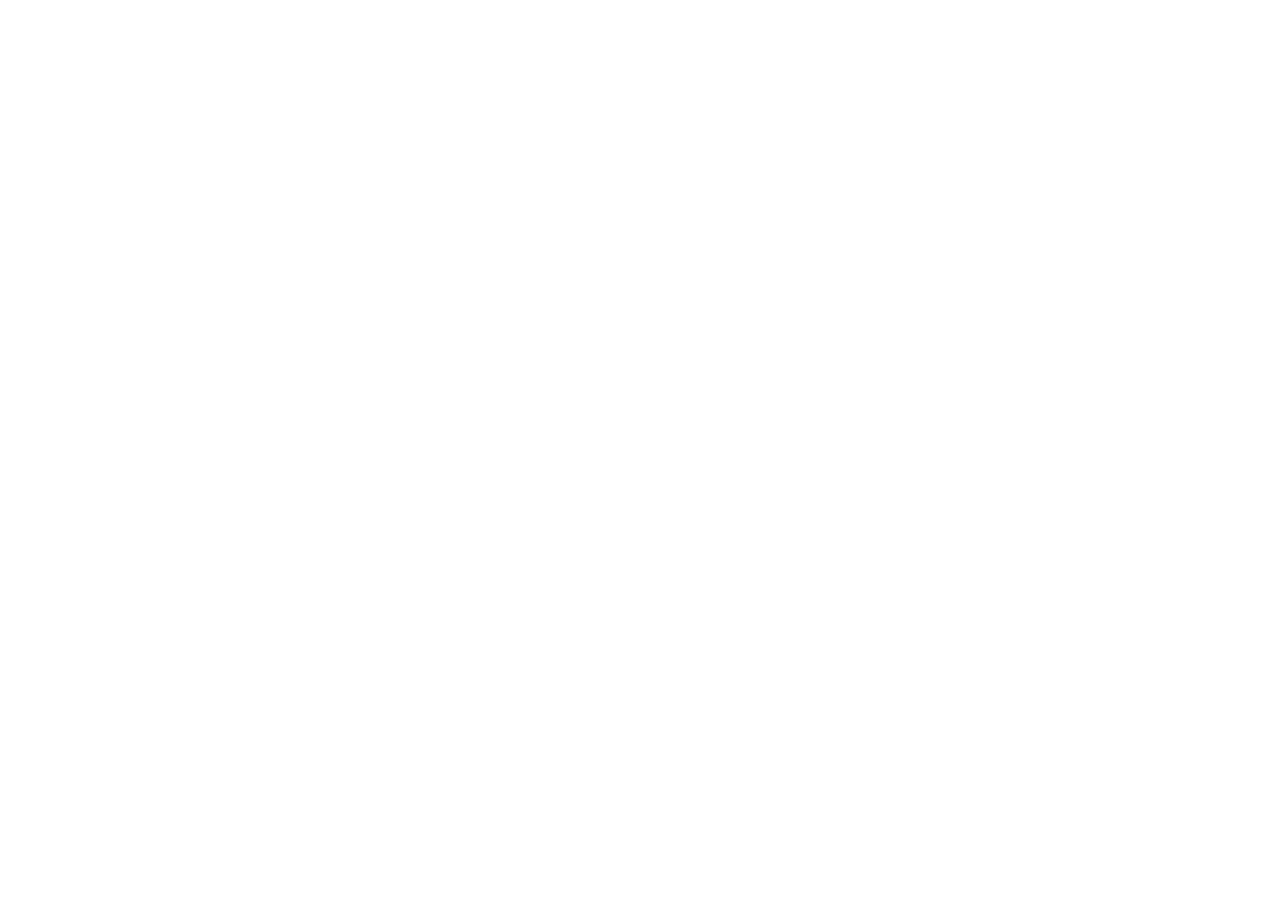
==== index.html @ 9f0cacec "Commit primero" ====
<!DOCTYPE html>
<html lang="en">
<head>
    <meta charset="UTF-8">
    <meta http-equiv="X-UA-Compatible" content="IE=edge">
    <meta name="viewport" content="width=device-width, initial-scale=1.0">
    <title>Document</title>
</head>
<body>
    
</body>
</html>
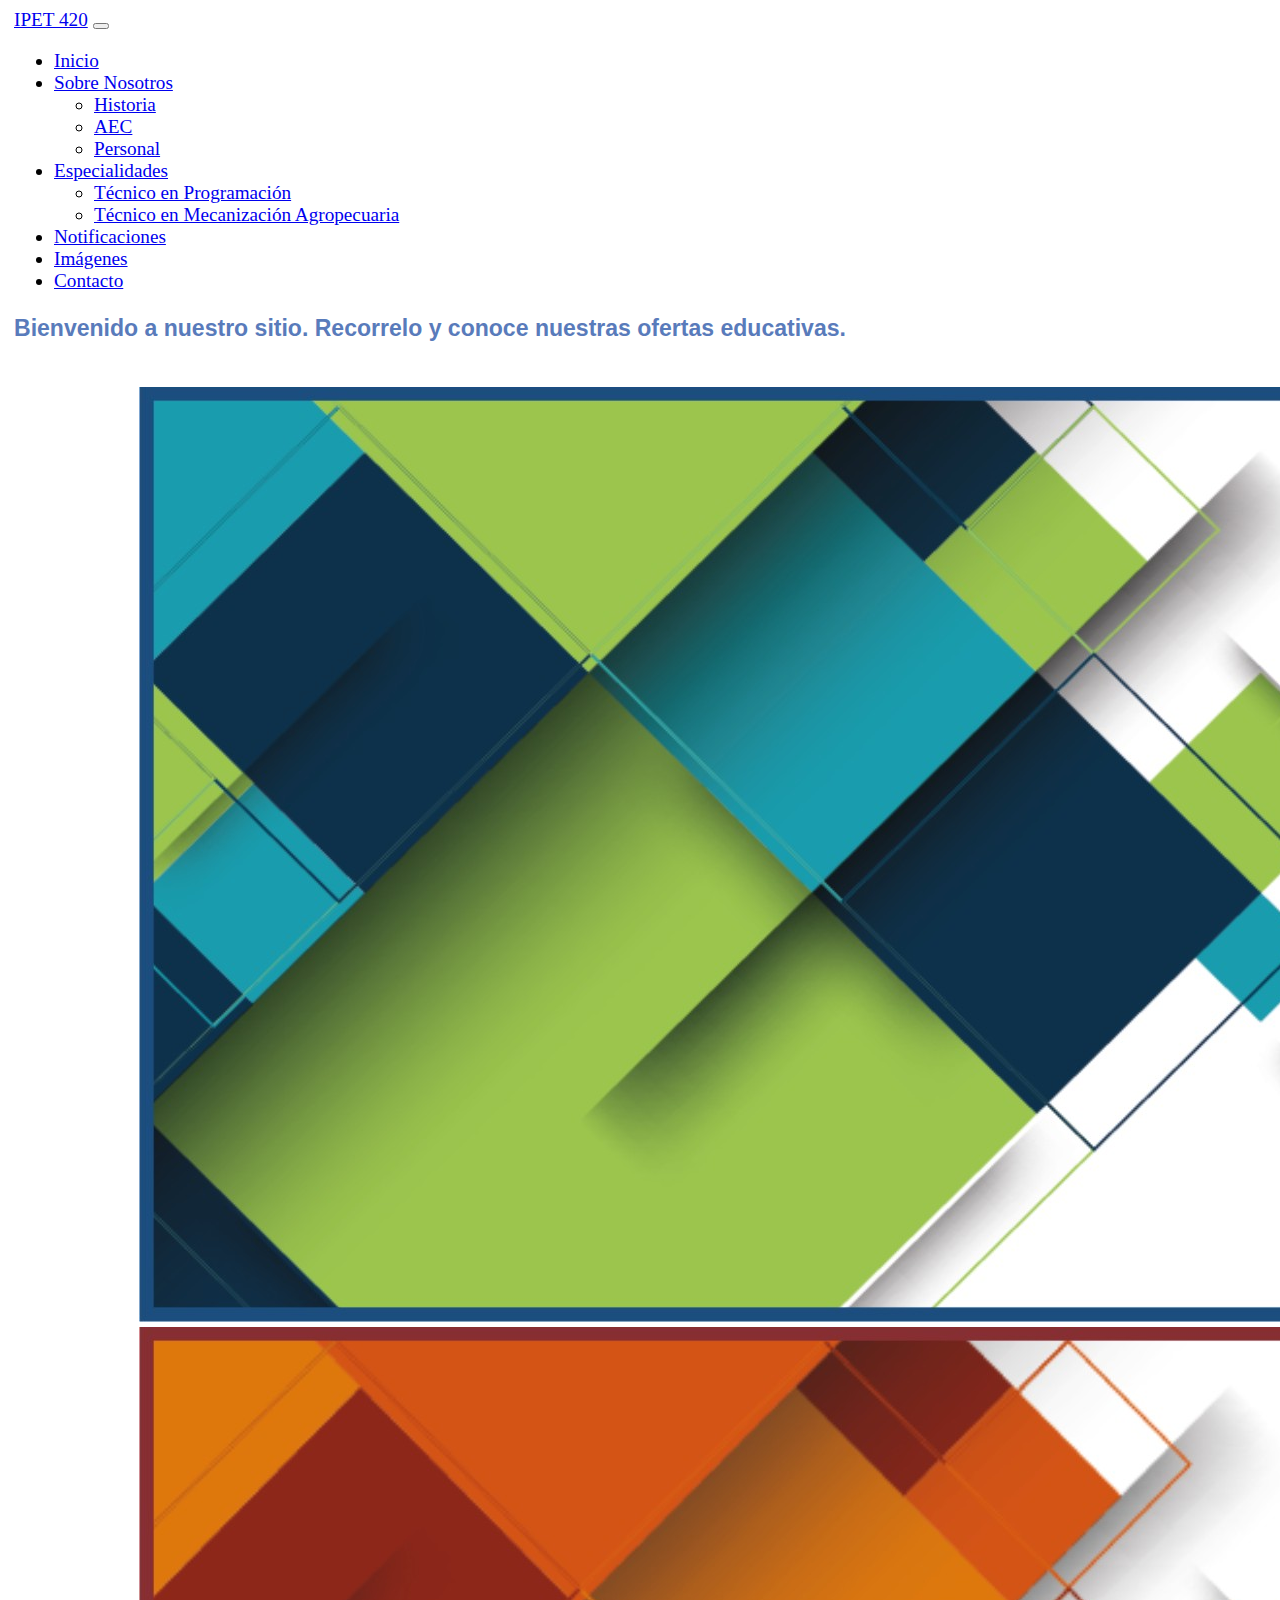
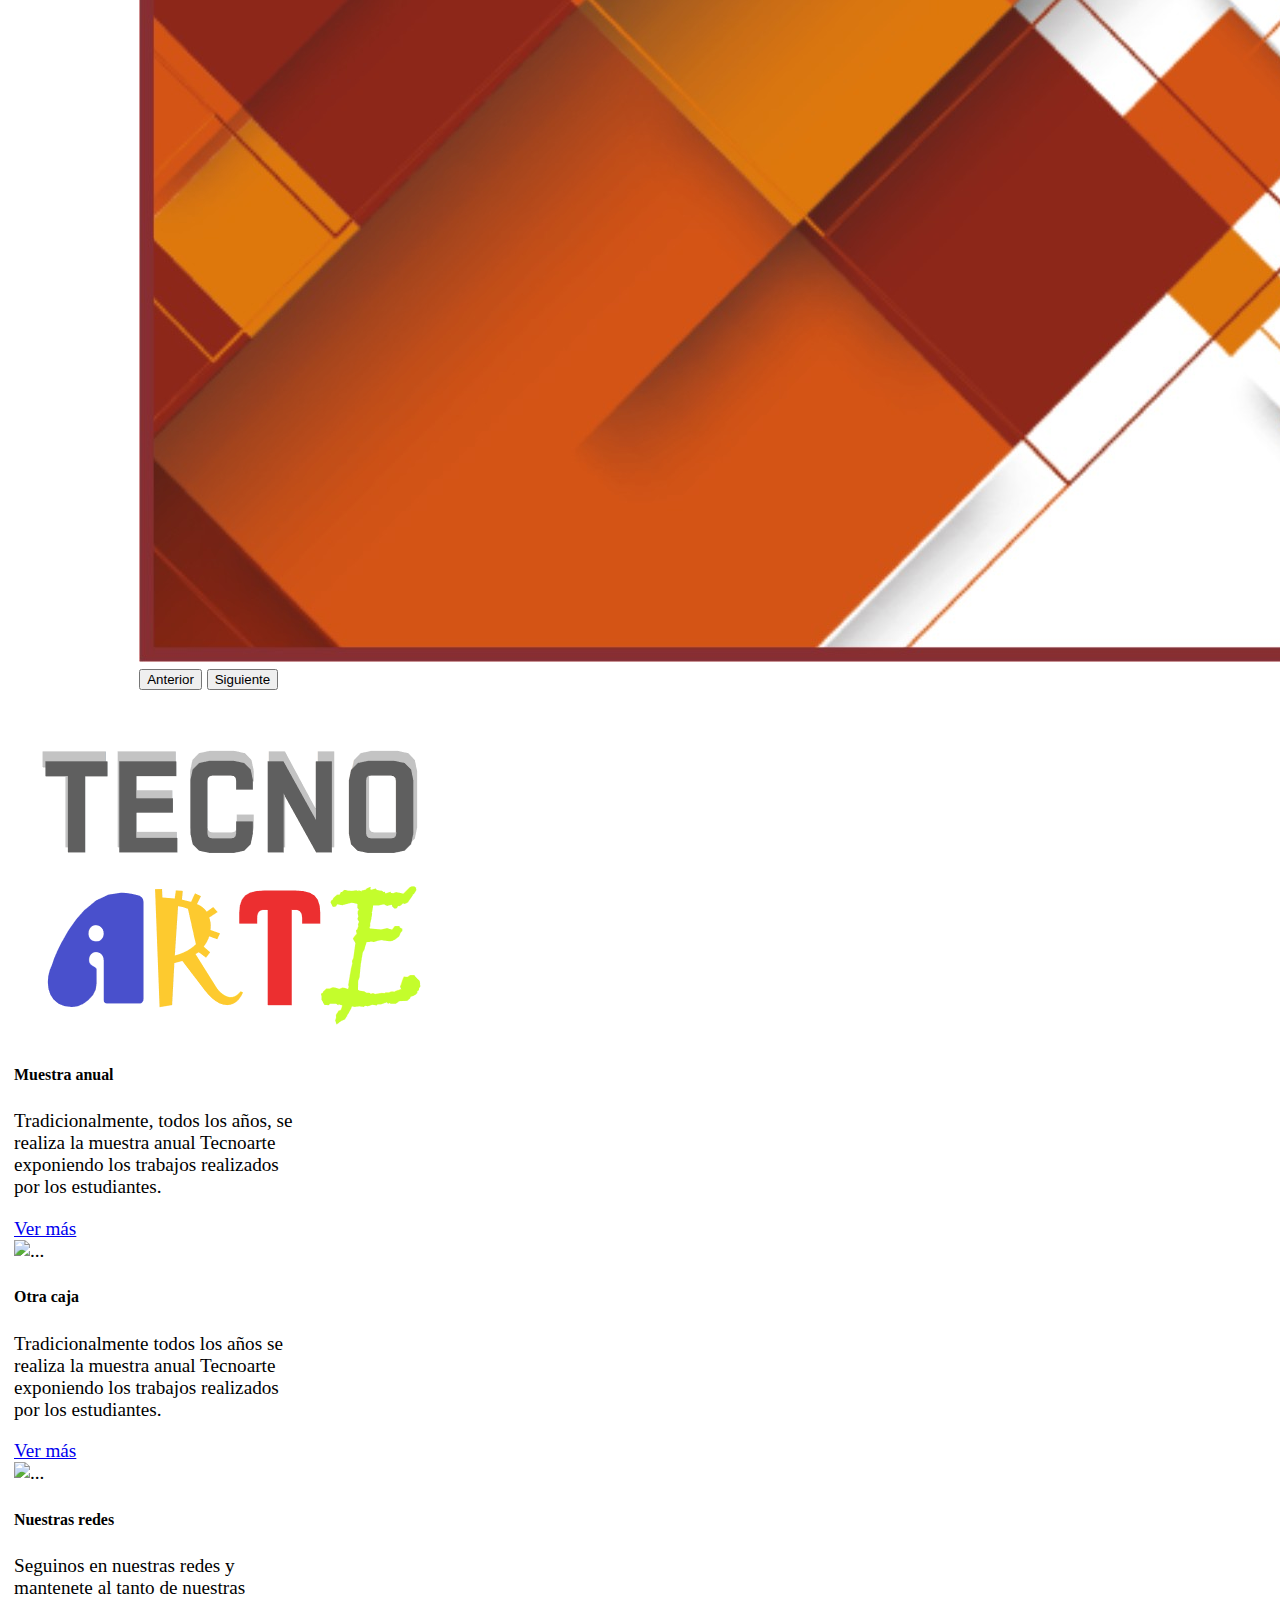
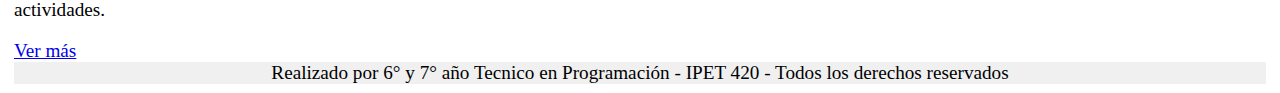
==== commit d5c270f6: "Esqueleto y Menú" ====
--- a/index.html
+++ b/index.html
@@ -1,12 +1,155 @@
 <!DOCTYPE html>
-<html lang="en">
+<html lang="es">
 <head>
     <meta charset="UTF-8">
     <meta http-equiv="X-UA-Compatible" content="IE=edge">
     <meta name="viewport" content="width=device-width, initial-scale=1.0">
-    <title>Document</title>
+    <title>IPET 420 - Inicio</title>
+    <link rel="shortcut icon" href="./img/Logo 420.ico" type="image/x-icon">
+    <!--Link de BOOTSTRAP-->
+    <link href="https://cdn.jsdelivr.net/npm/bootstrap@5.3.0-alpha3/dist/css/bootstrap.min.css" rel="stylesheet" integrity="sha384-KK94CHFLLe+nY2dmCWGMq91rCGa5gtU4mk92HdvYe+M/SXH301p5ILy+dN9+nJOZ" crossorigin="anonymous">
+<script src="https://cdn.jsdelivr.net/npm/bootstrap@5.3.0-alpha3/dist/js/bootstrap.bundle.min.js" integrity="sha384-ENjdO4Dr2bkBIFxQpeoTz1HIcje39Wm4jDKdf19U8gI4ddQ3GYNS7NTKfAdVQSZe" crossorigin="anonymous"></script>
+
+<!--ESTILOS CSS-->
+
+<link rel="stylesheet" href="./css/Styles.css"/>
 </head>
+
+
 <body>
-    
+    <div id="pagina">
+    <!--MENU-->
+    <div class="menu">
+    <nav class="navbar navbar-expand-lg bg-success-subtle">
+        <div class="container-fluid">
+          <a class="navbar-brand" href="#">IPET 420</a>
+          <button class="navbar-toggler" type="button" data-bs-toggle="collapse" data-bs-target="#navbarNavDropdown" aria-controls="navbarNavDropdown" aria-expanded="false" aria-label="Toggle navigation">
+            <span class="navbar-toggler-icon"></span>
+          </button>
+          <div class="collapse navbar-collapse" id="navbarNavDropdown">
+            <ul class="navbar-nav">
+              <li class="nav-item">
+                <a class="nav-link active" aria-current="page" href="./index.html">Inicio</a>
+              </li>
+            </li>
+            <li class="nav-item dropdown">
+              <a class="nav-link dropdown-toggle" href="#" role="button" data-bs-toggle="dropdown" aria-expanded="false">
+                Sobre Nosotros
+              </a>
+              <ul class="dropdown-menu bg-success-subtle">
+                <li><a class="dropdown-item" href="./historia.html">Historia</a></li>
+                <li><a class="dropdown-item" href="./aec.html">AEC</a></li>
+                <li><a class="dropdown-item" href="./personal.html">Personal</a></li>
+              </ul>
+            </li>
+        </li>
+        <li class="nav-item dropdown">
+          <a class="nav-link dropdown-toggle" href="#" role="button" data-bs-toggle="dropdown" aria-expanded="false">
+            Especialidades
+          </a>
+          <ul class="dropdown-menu bg-success-subtle">
+            <li><a class="dropdown-item" href="./programacion.html">Técnico en Programación</a></li>
+            <li><a class="dropdown-item" href="./mecanizacion.html">Técnico en Mecanización Agropecuaria</a></li>
+          </ul>
+        </li>
+              <li class="nav-item">
+                <a class="nav-link" href="./notificaciones.html">Notificaciones</a>
+              </li>
+              <li class="nav-item">
+                <a class="nav-link" href="./galeria.html">Imágenes</a>
+              </li>
+              <li class="nav-item">
+                <a class="nav-link" href="./contacto.html">Contacto</a>
+              </li>
+            </ul>
+          </div>
+        </div>
+      </nav>
+    </div>
+<!--BIENVENIDA-->
+<div>
+<h3>Bienvenido a nuestro sitio. Recorrelo y conoce nuestras ofertas educativas.<br> </h3>
+<br>
+</div>
+<!--CARROUSEL-->
+<div class="row">
+  <div class="col-1">
+  </div>
+  <div class="col-10">
+<div class="banner">
+<div id="carouselExampleAutoplaying" class="carousel slide" data-bs-ride="carousel">
+    <div class="carousel-inner">
+      <div class="carousel-item active">
+        <img src="./img/banner-prog.jpg" class="d-block w-100" alt="...">
+      </div>
+      <div class="carousel-item">
+        <img src="./img/banner-meca.jpg" class="d-block w-100" alt="...">
+      </div>
+          </div>
+    <button class="carousel-control-prev" type="button" data-bs-target="#carouselExampleAutoplaying" data-bs-slide="prev">
+      <span class="carousel-control-prev-icon" aria-hidden="true"></span>
+      <span class="visually-hidden">Anterior</span>
+    </button>
+    <button class="carousel-control-next" type="button" data-bs-target="#carouselExampleAutoplaying" data-bs-slide="next">
+      <span class="carousel-control-next-icon" aria-hidden="true"></span>
+      <span class="visually-hidden">Siguiente</span>
+    </button>
+  </div>
+</div>
+<div class="col-1">
+</div>
+</div> 
+</div> 
+<br><br>
+<div class="row">
+  <div class="col-2">
+<!--VACIO-->
+  </div>
+<div class="col-3">
+<!--CAJA 1-->
+<div class="card" style="width: 18rem;">
+  <img src="./img/TA.png" class="card-img-top" alt="...">
+  <div class="card-body">
+    <h5 class="card-title">Muestra anual</h5>
+    <p class="card-text">Tradicionalmente, todos los años, se realiza la muestra anual Tecnoarte exponiendo los trabajos realizados por los estudiantes.</p>
+    <a href="#" class="btn btn-primary">Ver más</a>
+  </div>
+</div>
+
+</div>
+  <div class="col-3">
+    <!--CAJA 2-->
+    <div class="card" style="width: 18rem;">
+      <img src="..." class="card-img-top" alt="...">
+      <div class="card-body">
+        <h5 class="card-title">Otra caja</h5>
+        <p class="card-text">Tradicionalmente todos los años se realiza la muestra anual Tecnoarte exponiendo los trabajos realizados por los estudiantes.</p>
+        <a href="#" class="btn btn-success">Ver más</a>
+      </div>
+    </div>
+    </div>
+
+    <div class="col-3">
+      <!--CAJA 3-->
+      <div class="card" style="width: 18rem;">
+        <img src="..." class="card-img-top" alt="...">
+        <div class="card-body">
+          <h5 class="card-title">Nuestras redes</h5>
+          <p class="card-text">Seguinos en nuestras redes y mantenete al tanto de nuestras actividades.</redes></p>
+          <a href="#" class="btn btn-secondary">Ver más</a>
+        </div>
+      </div>
+      </div>
+    <div class="col-2">
+      <!--VACIO-->
+        </div>
+</div>
+
+
+<div class="pie">
+  <footer> <center>Realizado por 6° y 7° año Tecnico en Programación - IPET 420 - Todos los derechos reservados</center></footer>
+</div>
+</div>
+</div>
 </body>
 </html>--- a/css/Styles.css
+++ b/css/Styles.css
@@ -0,0 +1,20 @@
+#pagina{
+margin: 5px;
+padding: 1px;
+font-family:'Trebuchet MS', 'Lucida Sans Unicode', 'Lucida Grande', 'Lucida Sans', Arial, sans-serif cursive;
+font-size:larger;
+
+}
+
+.banner{
+    padding-left: 10%;
+    padding-right: 10%;
+}
+.pie{
+    background-color: rgb(240, 240, 240);
+}
+h3{
+    font-family: Arial, "Helvetica Neue", Helvetica, sans-serif;
+    font-size:larger;
+    color: rgb(89, 123, 187);
+}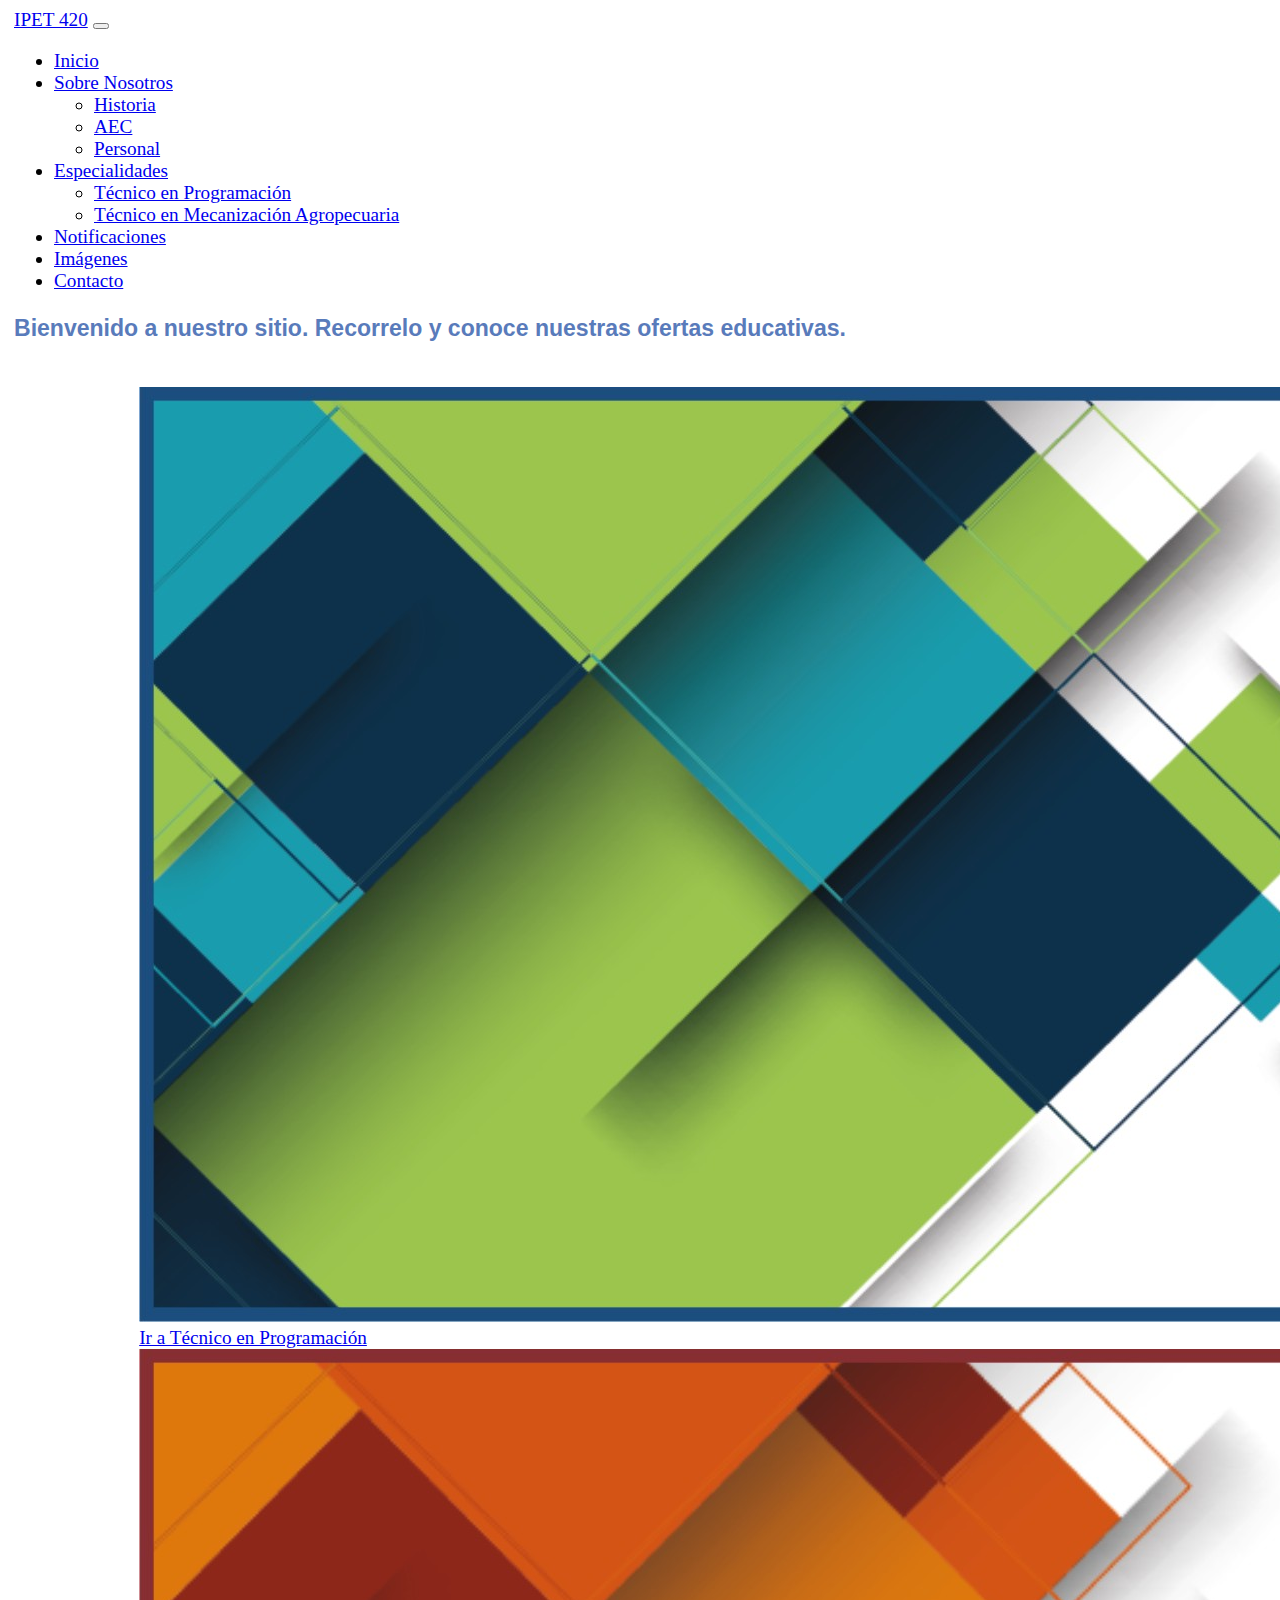
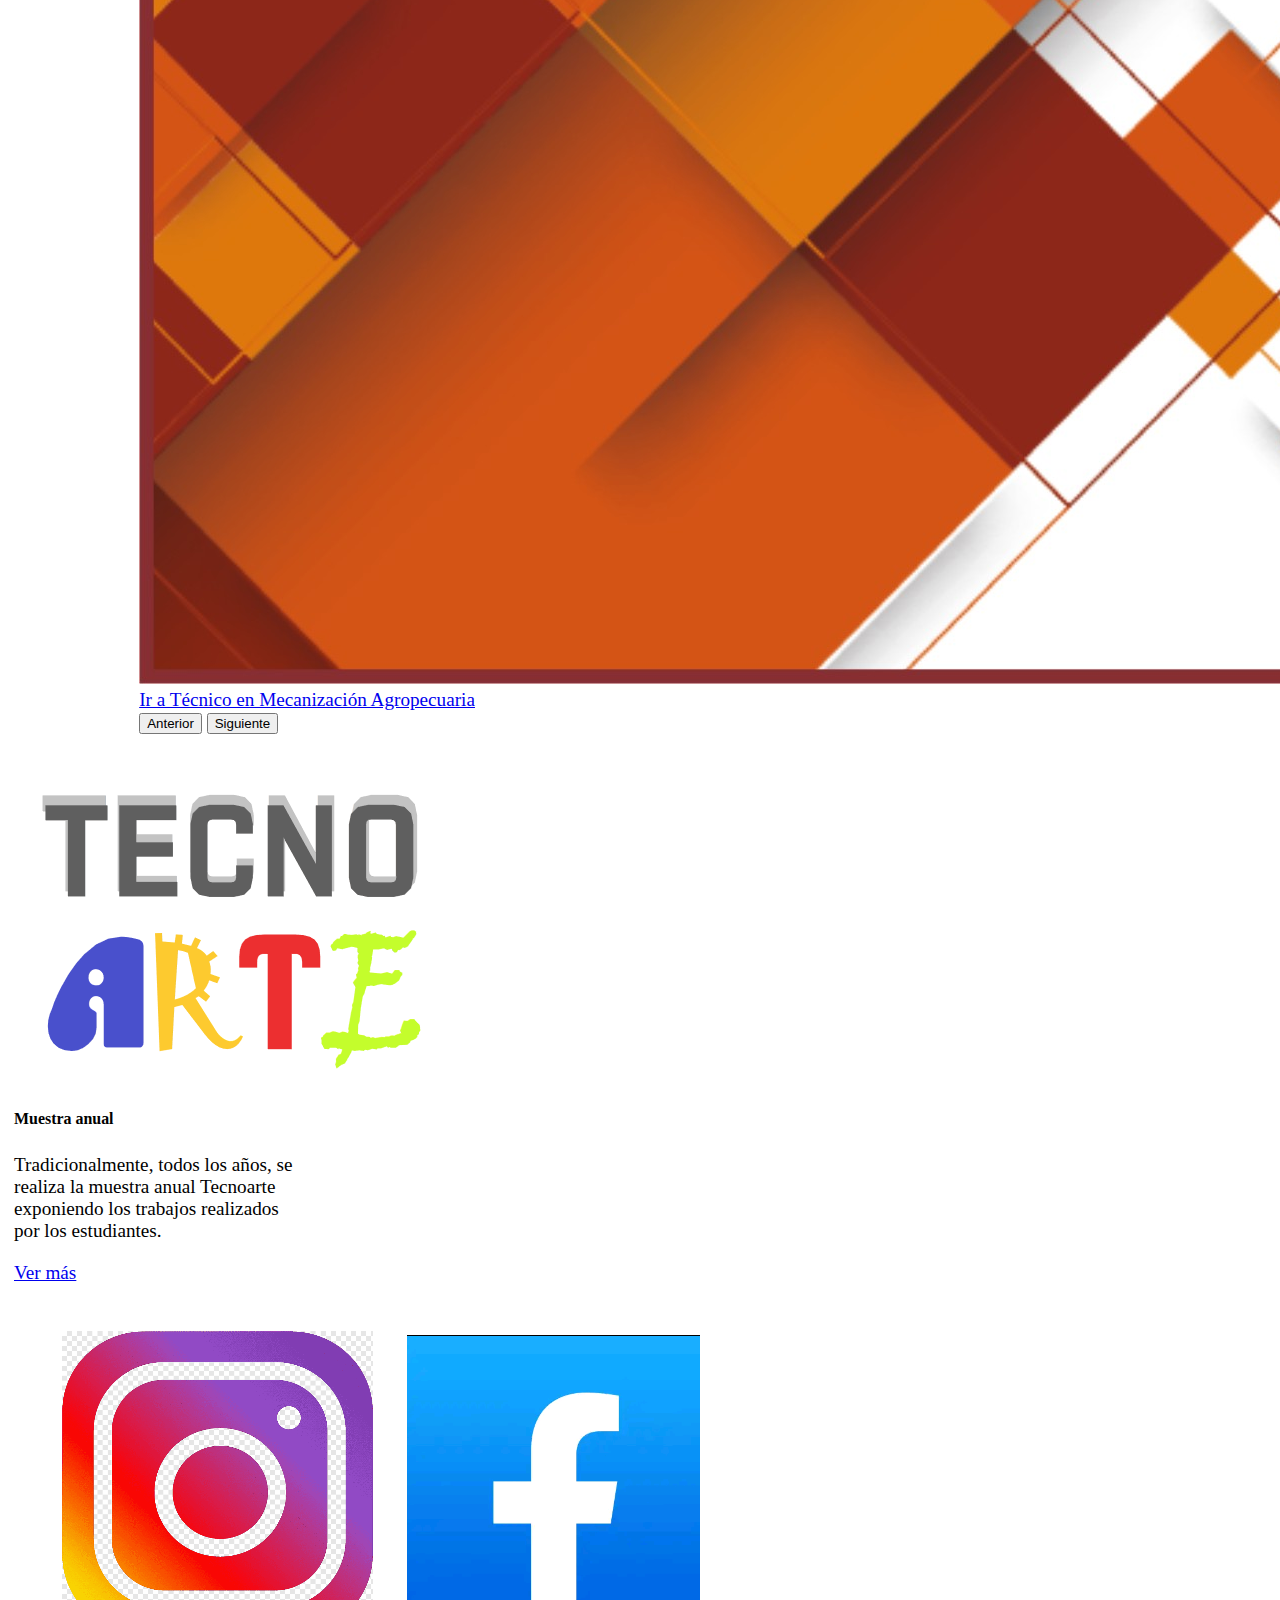
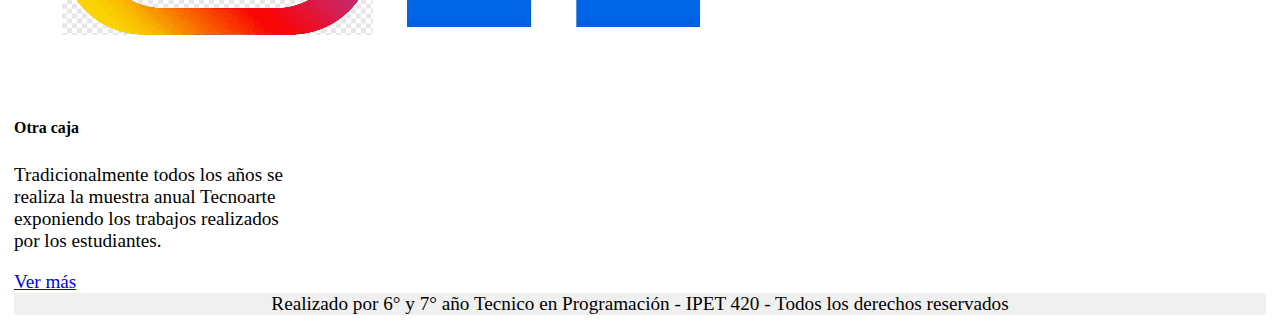
==== commit 7ee2c741: "banner listo" ====
--- a/index.html
+++ b/index.html
@@ -81,10 +81,16 @@
     <div class="carousel-inner">
       <div class="carousel-item active">
         <img src="./img/banner-prog.jpg" class="d-block w-100" alt="...">
+        <div class="row">
+          <a class="btn btn-primary" href="./programacion.html" role="button">Ir a Técnico en Programación</a>
+         </div>
       </div>
       <div class="carousel-item">
-        <img src="./img/banner-meca.jpg" class="d-block w-100" alt="...">
+        <img src="./img/banner-meca.jpg" class="d-block w-100" alt="..." >
+        <div class="row">
+       <a class="btn btn-danger" href="./mecanizacion.html" role="button">Ir a Técnico en Mecanización Agropecuaria</a>
       </div>
+    </div>
           </div>
     <button class="carousel-control-prev" type="button" data-bs-target="#carouselExampleAutoplaying" data-bs-slide="prev">
       <span class="carousel-control-prev-icon" aria-hidden="true"></span>
@@ -102,48 +108,38 @@
 </div> 
 <br><br>
 <div class="row">
-  <div class="col-2">
+  <div class="col-3">
 <!--VACIO-->
   </div>
-<div class="col-3">
+
+  <div class="col-3">
 <!--CAJA 1-->
 <div class="card" style="width: 18rem;">
   <img src="./img/TA.png" class="card-img-top" alt="...">
   <div class="card-body">
     <h5 class="card-title">Muestra anual</h5>
     <p class="card-text">Tradicionalmente, todos los años, se realiza la muestra anual Tecnoarte exponiendo los trabajos realizados por los estudiantes.</p>
-    <a href="#" class="btn btn-primary">Ver más</a>
+    <a href="#" class="btn btn-success">Ver más</a>
   </div>
 </div>
 
+  <div class="col-2">
+    <!--VACIO-->
+      </div>
+
 </div>
-  <div class="col-3">
+ <div class="col-3">
     <!--CAJA 2-->
     <div class="card" style="width: 18rem;">
-      <img src="..." class="card-img-top" alt="...">
+      <img src="./img/redes.png" class="card-img-top" alt="...">
       <div class="card-body">
         <h5 class="card-title">Otra caja</h5>
         <p class="card-text">Tradicionalmente todos los años se realiza la muestra anual Tecnoarte exponiendo los trabajos realizados por los estudiantes.</p>
         <a href="#" class="btn btn-success">Ver más</a>
       </div>
     </div>
-    </div>
+  </div>    
 
-    <div class="col-3">
-      <!--CAJA 3-->
-      <div class="card" style="width: 18rem;">
-        <img src="..." class="card-img-top" alt="...">
-        <div class="card-body">
-          <h5 class="card-title">Nuestras redes</h5>
-          <p class="card-text">Seguinos en nuestras redes y mantenete al tanto de nuestras actividades.</redes></p>
-          <a href="#" class="btn btn-secondary">Ver más</a>
-        </div>
-      </div>
-      </div>
-    <div class="col-2">
-      <!--VACIO-->
-        </div>
-</div>
 
 
 <div class="pie">
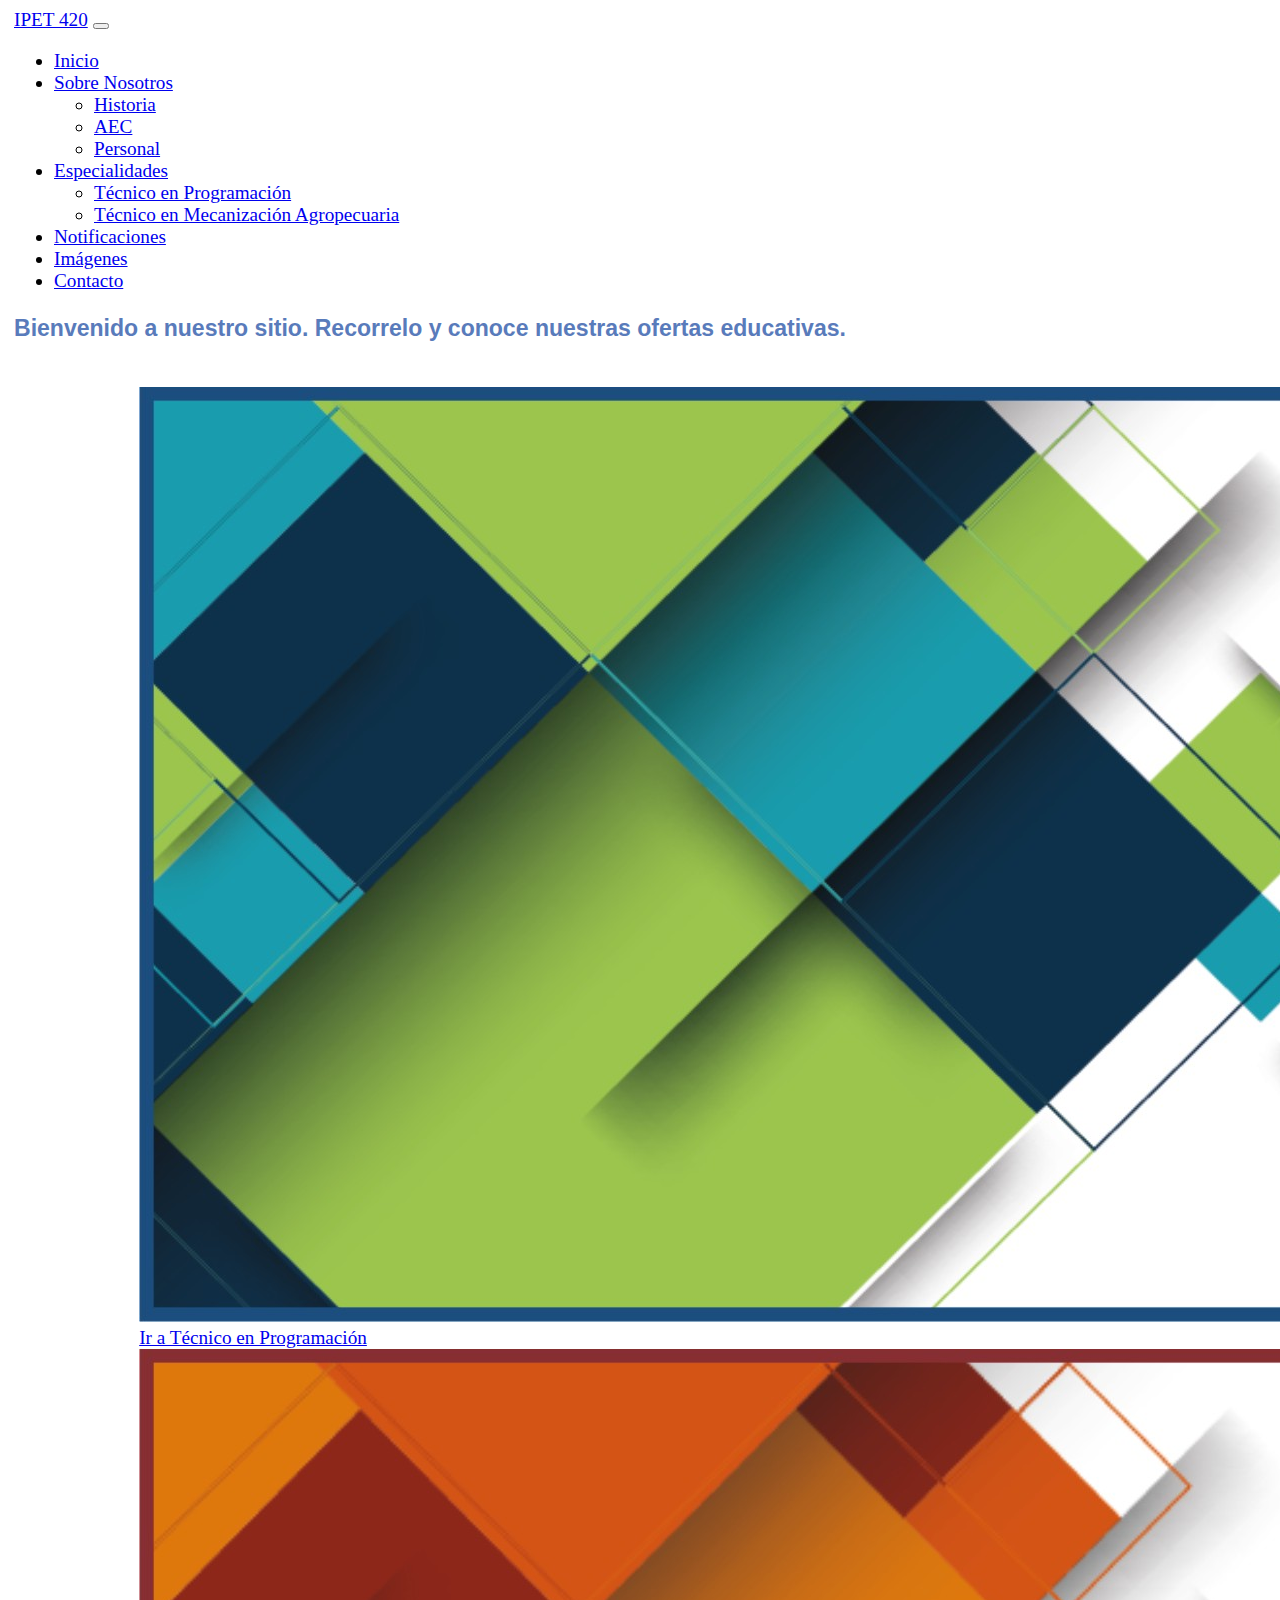
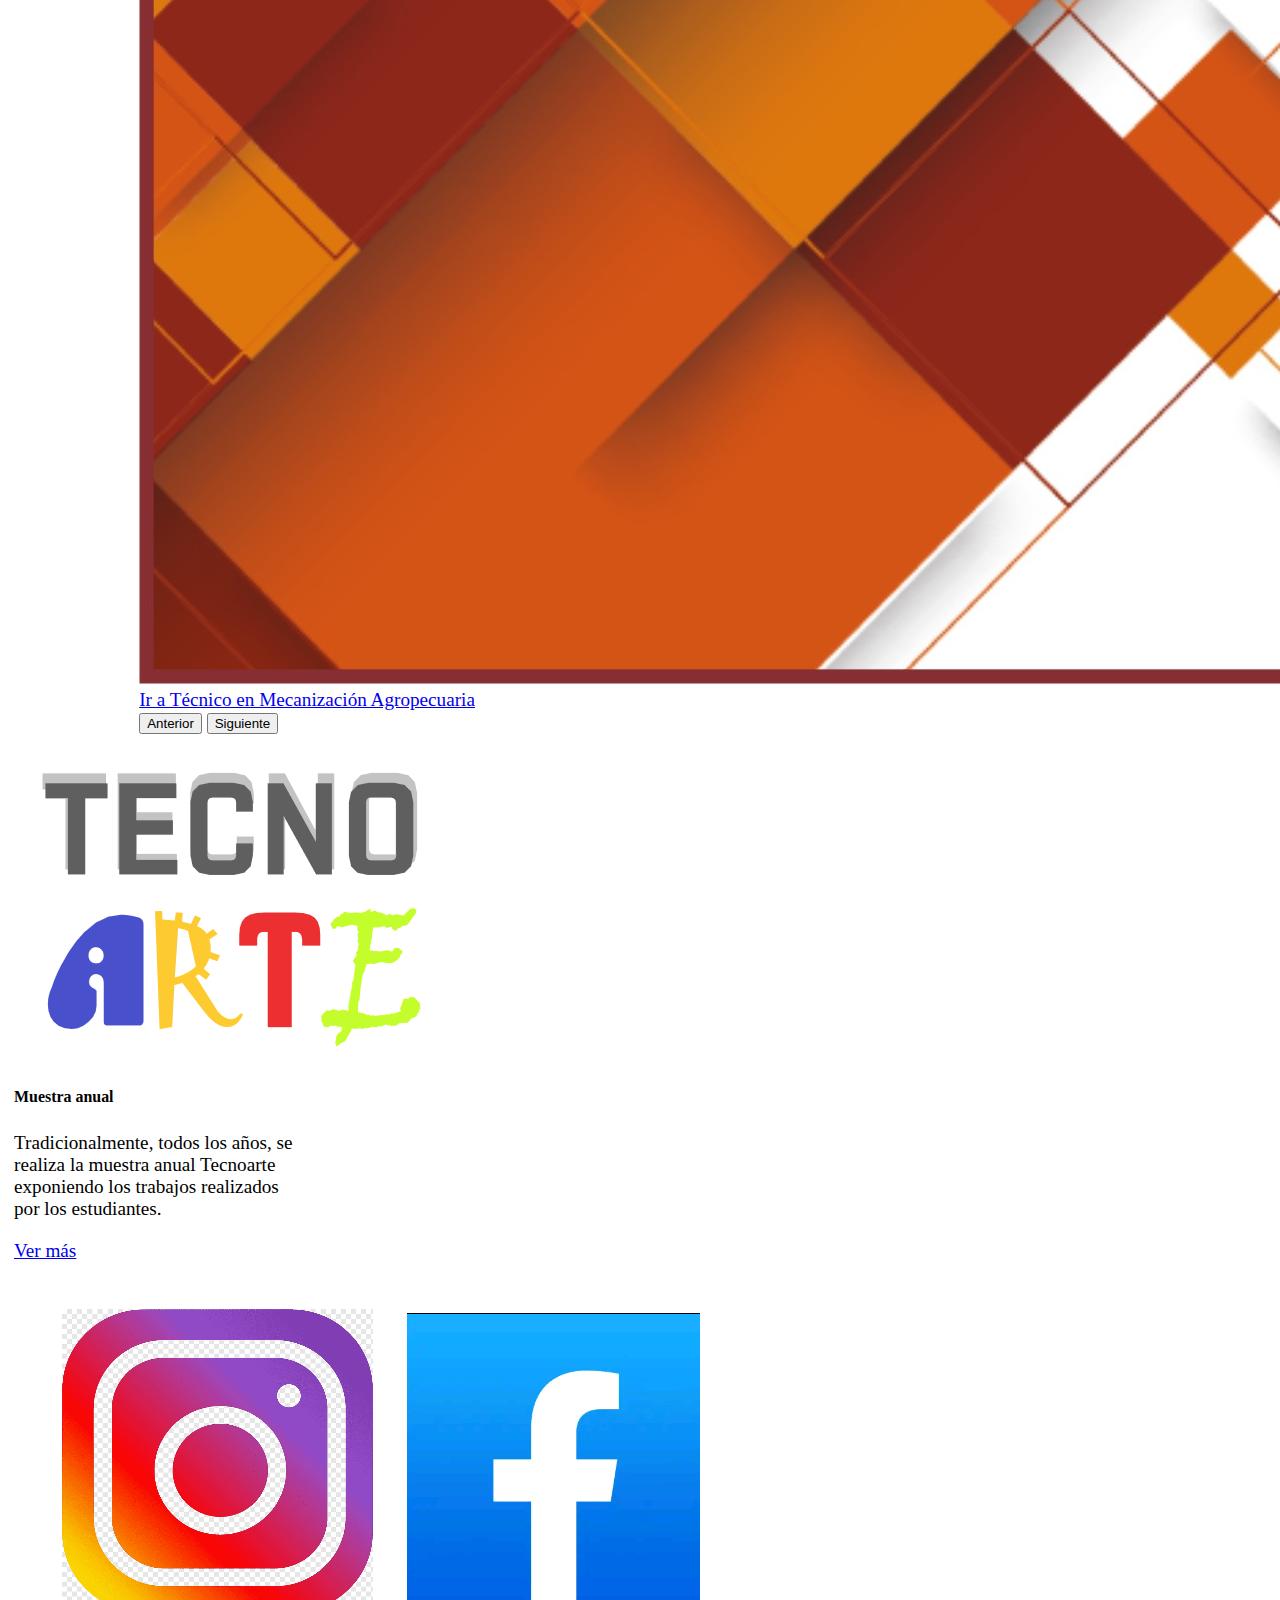
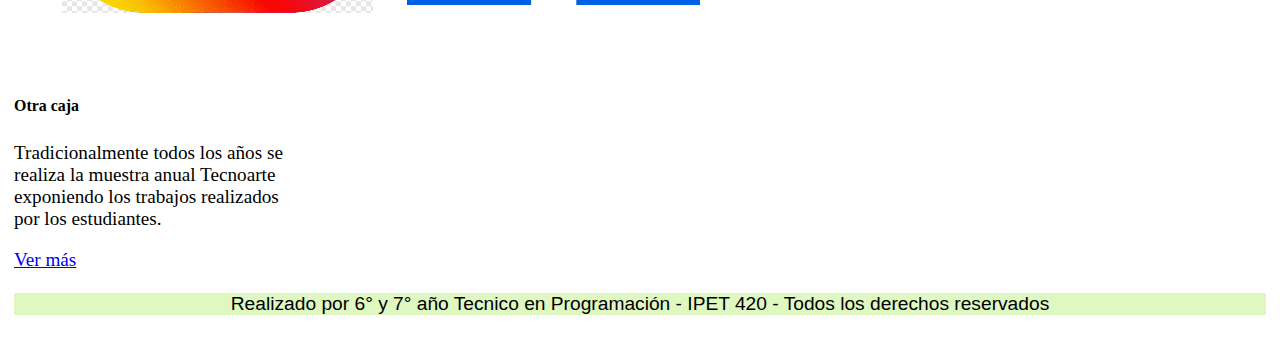
==== commit 1f1a02b4: "Cajas listas" ====
--- a/index.html
+++ b/index.html
@@ -106,30 +106,27 @@
 </div>
 </div> 
 </div> 
-<br><br>
+<br>
+
 <div class="row">
-  <div class="col-3">
-<!--VACIO-->
-  </div>
+<div class="col-2"><!--VACIO--></div>
+  
 
-  <div class="col-3">
-<!--CAJA 1-->
-<div class="card" style="width: 18rem;">
-  <img src="./img/TA.png" class="card-img-top" alt="...">
-  <div class="card-body">
-    <h5 class="card-title">Muestra anual</h5>
-    <p class="card-text">Tradicionalmente, todos los años, se realiza la muestra anual Tecnoarte exponiendo los trabajos realizados por los estudiantes.</p>
-    <a href="#" class="btn btn-success">Ver más</a>
-  </div>
-</div>
+  <div class="col 3"><!--CAJA 1-->
 
-  <div class="col-2">
-    <!--VACIO-->
+    <div class="card" style="width: 18rem;">
+      <img src="./img/TA.png" class="card-img-top" alt="...">
+        <div class="card-body">
+          <h5 class="card-title">Muestra anual</h5>
+            <p class="card-text">Tradicionalmente, todos los años, se realiza la muestra anual Tecnoarte exponiendo los trabajos realizados por los estudiantes.</p>
+            <a href="#" class="btn btn-success">Ver más</a>
+        </div>
       </div>
+    </div>
+    
+<div class="col-2"> <!--VACIO--></div>
 
-</div>
- <div class="col-3">
-    <!--CAJA 2-->
+ <div class="col 3">  <!--CAJA 2-->
     <div class="card" style="width: 18rem;">
       <img src="./img/redes.png" class="card-img-top" alt="...">
       <div class="card-body">
@@ -140,12 +137,13 @@
     </div>
   </div>    
 
-
-
+  <div class="col-2"><!--VACIO--></div>
+</div>
+<br>
 <div class="pie">
   <footer> <center>Realizado por 6° y 7° año Tecnico en Programación - IPET 420 - Todos los derechos reservados</center></footer>
 </div>
-</div>
+<br>
 </div>
 </body>
 </html>--- a/css/Styles.css
+++ b/css/Styles.css
@@ -11,7 +11,8 @@
     padding-right: 10%;
 }
 .pie{
-    background-color: rgb(240, 240, 240);
+    background-color: rgb(223, 248, 194);
+    font-family:'Segoe UI', Tahoma, Geneva, Verdana, sans-serif
 }
 h3{
     font-family: Arial, "Helvetica Neue", Helvetica, sans-serif;
